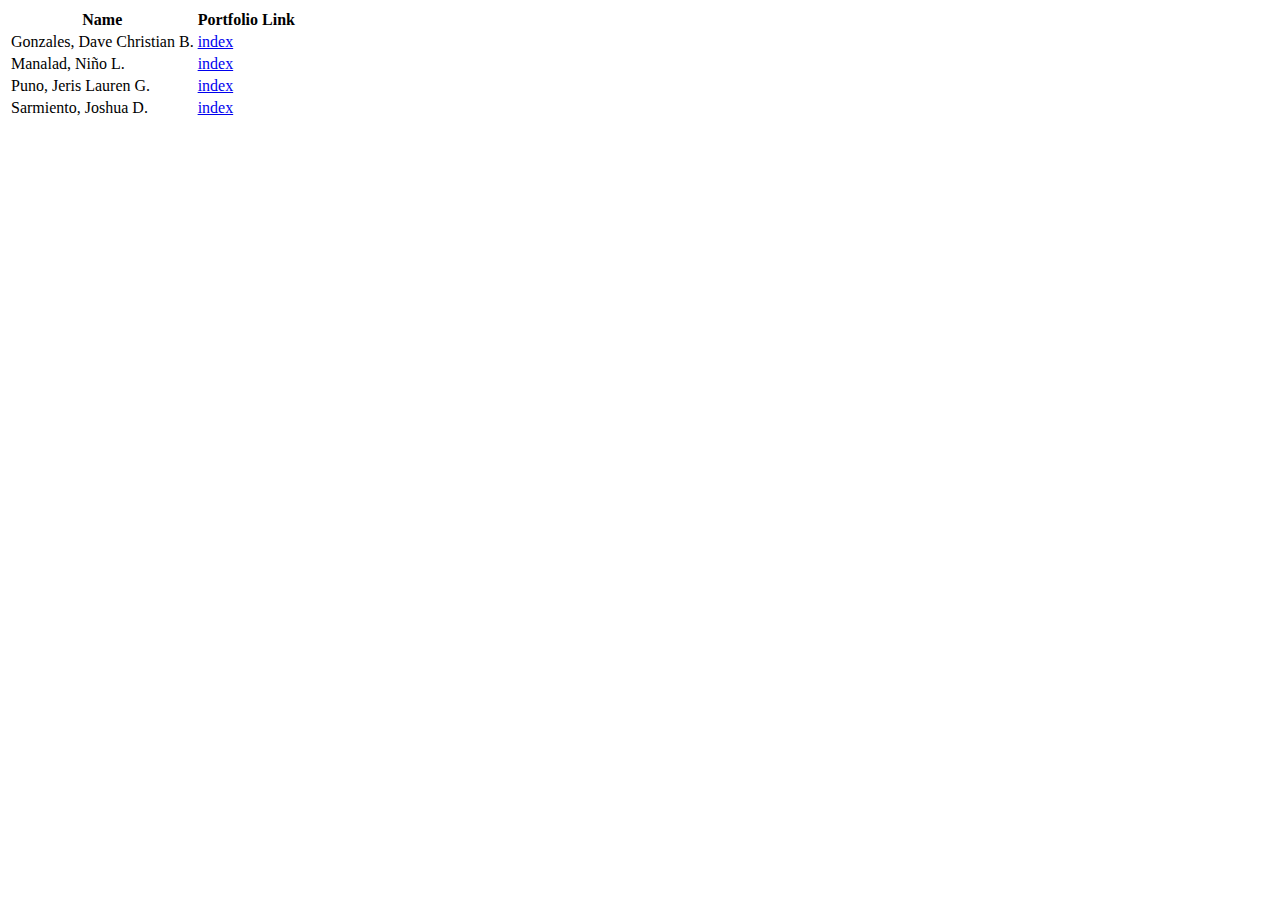
==== index.html @ 46c36352 "HTML index skeleton and initial folders created" ====
<!DOCTYPE html>
<html lang="en">

<head>
  <meta charset="UTF-8">
  <meta http-equiv="X-UA-Compatible" content="IE=edge">
  <meta name="viewport" content="width=device-width, initial-scale=1.0">
  <title>Portfolios</title>
</head>

<body>

  <table>
    <tr>
      <th>Name</th>
      <th>Portfolio Link</th>
    </tr>
    <tr>
      <td>Gonzales, Dave Christian B.</td>
      <td><a href="#" target="_blank">index</a></td>
    </tr>
    <tr>
      <td>Manalad, Niño L.</td>
      <td><a href="#" target="_blank">index</a></td>
    </tr>
    <tr>
      <td>Puno, Jeris Lauren G.</td>
      <td><a href="#" target="_blank">index</a></td>
    </tr>
    <tr>
      <td>Sarmiento, Joshua D. </td>
      <td><a href="#" target="_blank">index</a></td>
  </table>


</body>

</html>
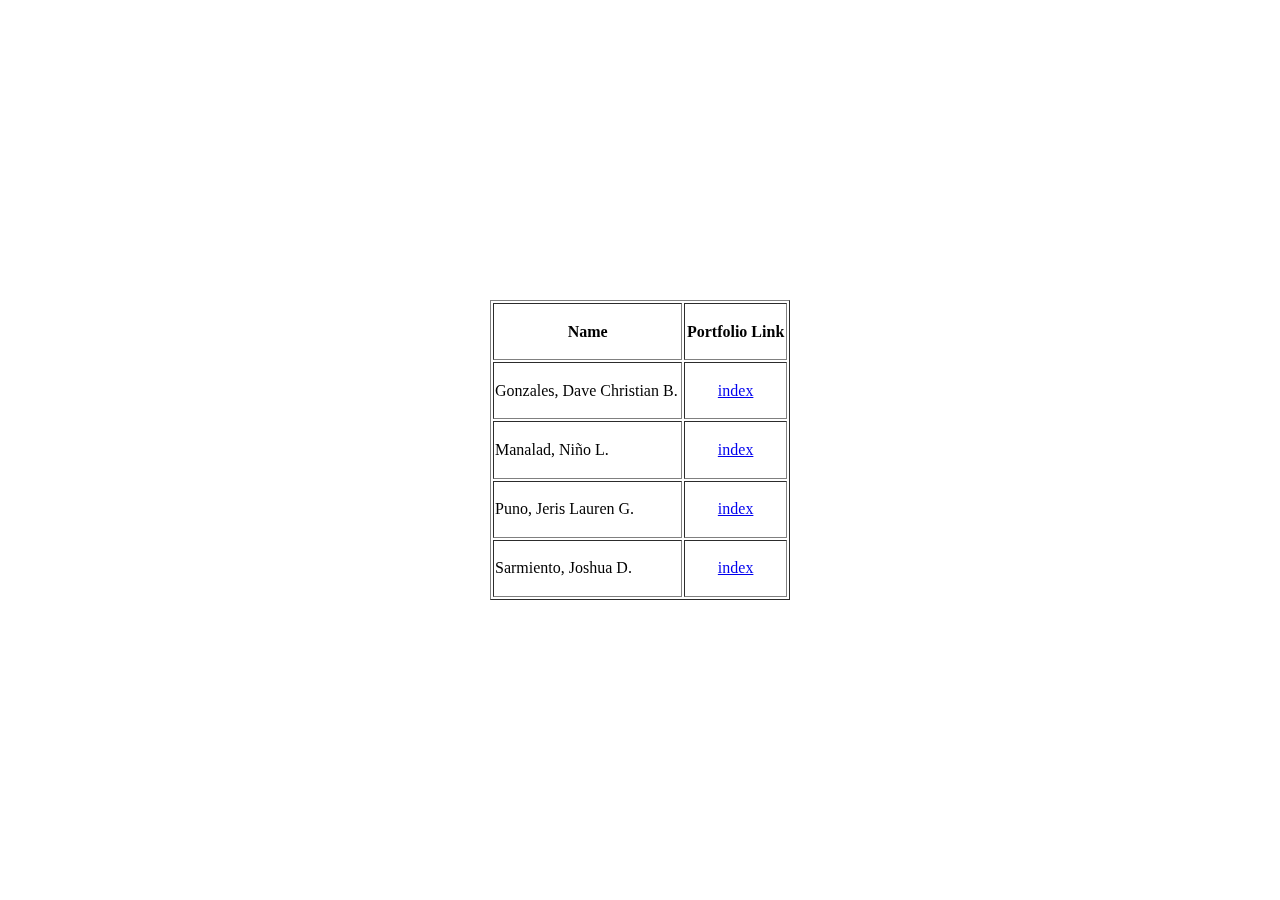
==== commit 6e58af71: "JOK: Final Changes for Case Study Made" ====
--- a/index.html
+++ b/index.html
@@ -1,35 +1,54 @@
 <!DOCTYPE html>
 <html lang="en">
+<!-- Welcome to this repository, Manalad -->
+<!-- Welcome to this repository, Puno -->
 
 <head>
   <meta charset="UTF-8">
   <meta http-equiv="X-UA-Compatible" content="IE=edge">
   <meta name="viewport" content="width=device-width, initial-scale=1.0">
   <title>Portfolios</title>
+  <style>
+    .box {
+      width: 300px;
+      height: 300px;
+      position: fixed;
+      margin-left: -150px;
+      /* half of width */
+      margin-top: -150px;
+      /* half of height */
+      top: 50%;
+      left: 50%;
+    }
+
+    .wowers {
+      text-align: center;
+    }
+  </style>
 </head>
 
 <body>
 
-  <table>
+  <table class="box" border="1px">
     <tr>
       <th>Name</th>
       <th>Portfolio Link</th>
     </tr>
     <tr>
       <td>Gonzales, Dave Christian B.</td>
-      <td><a href="#" target="_blank">index</a></td>
+      <td class="wowers"><a href="gonzales/index.html" target="_blank">index</a></td>
     </tr>
     <tr>
       <td>Manalad, Niño L.</td>
-      <td><a href="#" target="_blank">index</a></td>
+      <td class="wowers"><a href="manalad/index.html" target="_blank">index</a></td>
     </tr>
     <tr>
       <td>Puno, Jeris Lauren G.</td>
-      <td><a href="#" target="_blank">index</a></td>
+      <td class="wowers"><a href="puno/index.html" target="_blank">index</a></td>
     </tr>
     <tr>
       <td>Sarmiento, Joshua D. </td>
-      <td><a href="#" target="_blank">index</a></td>
+      <td class="wowers"><a href="sarmiento/index.html" target="_blank">index</a></td>
   </table>
 
 
